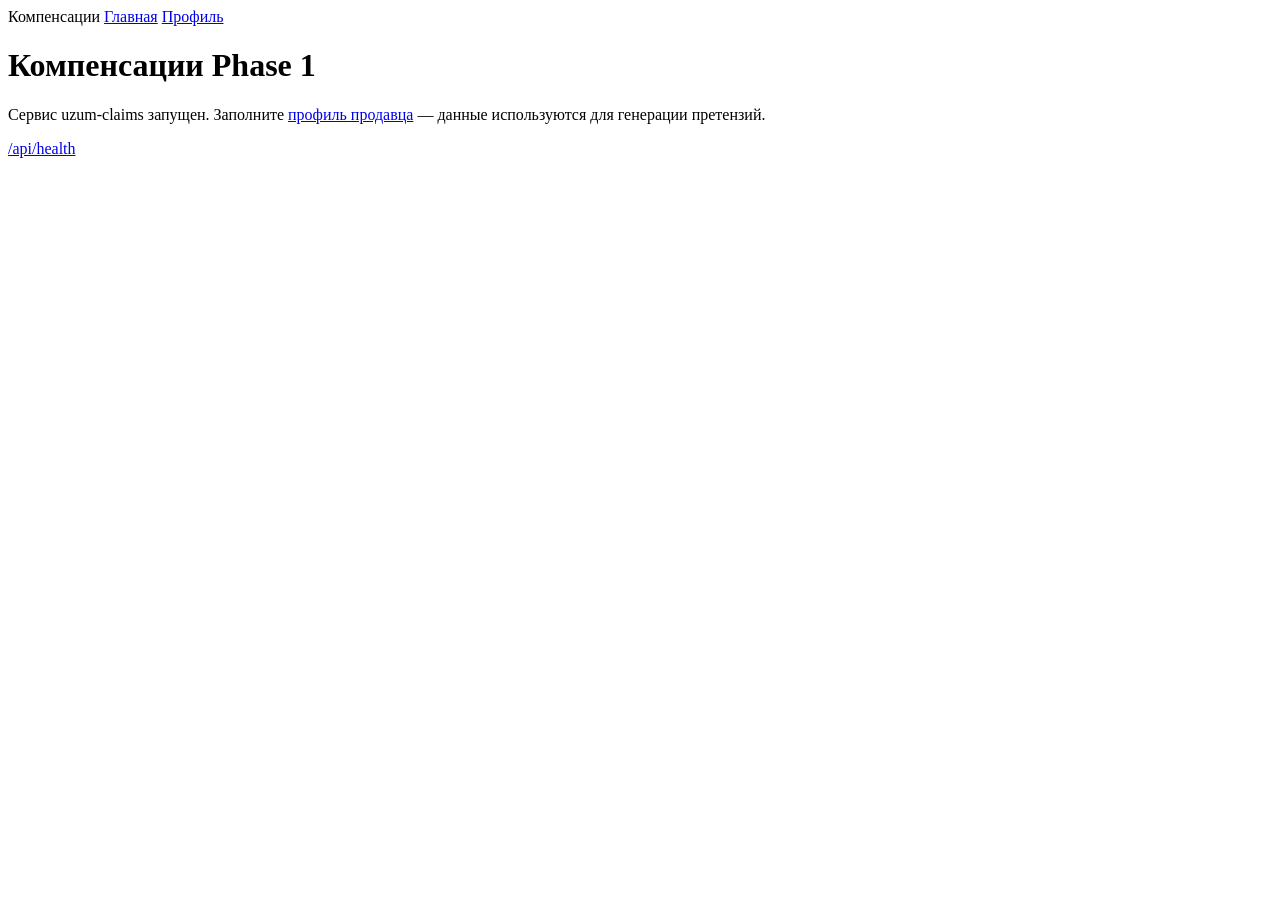
==== frontend/index.html @ 59cc33c0 "feat(claims): bootstrap + seller profile schema and CRUD (Phases 0-1) Phase 0 — bootstrap: - FastAPI" ====
<!DOCTYPE html>
<html lang="ru" data-theme="light">
<head>
  <meta charset="UTF-8" />
  <meta name="viewport" content="width=device-width, initial-scale=1.0" />
  <title>Uzum Compensations</title>
  <link rel="preconnect" href="https://fonts.googleapis.com">
  <link rel="preconnect" href="https://fonts.gstatic.com" crossorigin>
  <link href="https://fonts.googleapis.com/css2?family=Inter:wght@400;500;600;700&display=swap" rel="stylesheet">
  <link rel="stylesheet" href="/static/css/styles.css">
</head>
<body>
  <nav class="topnav">
    <span class="brand">Компенсации</span>
    <a href="/" class="active">Главная</a>
    <a href="/profile">Профиль</a>
  </nav>

  <div class="shell">
    <div class="card">
      <h1>Компенсации <span class="badge">Phase 1</span></h1>
      <p class="lead">Сервис uzum-claims запущен. Заполните <a href="/profile">профиль продавца</a> — данные используются для генерации претензий.</p>
      <p><a href="/api/health">/api/health</a></p>
    </div>
  </div>
</body>
</html>
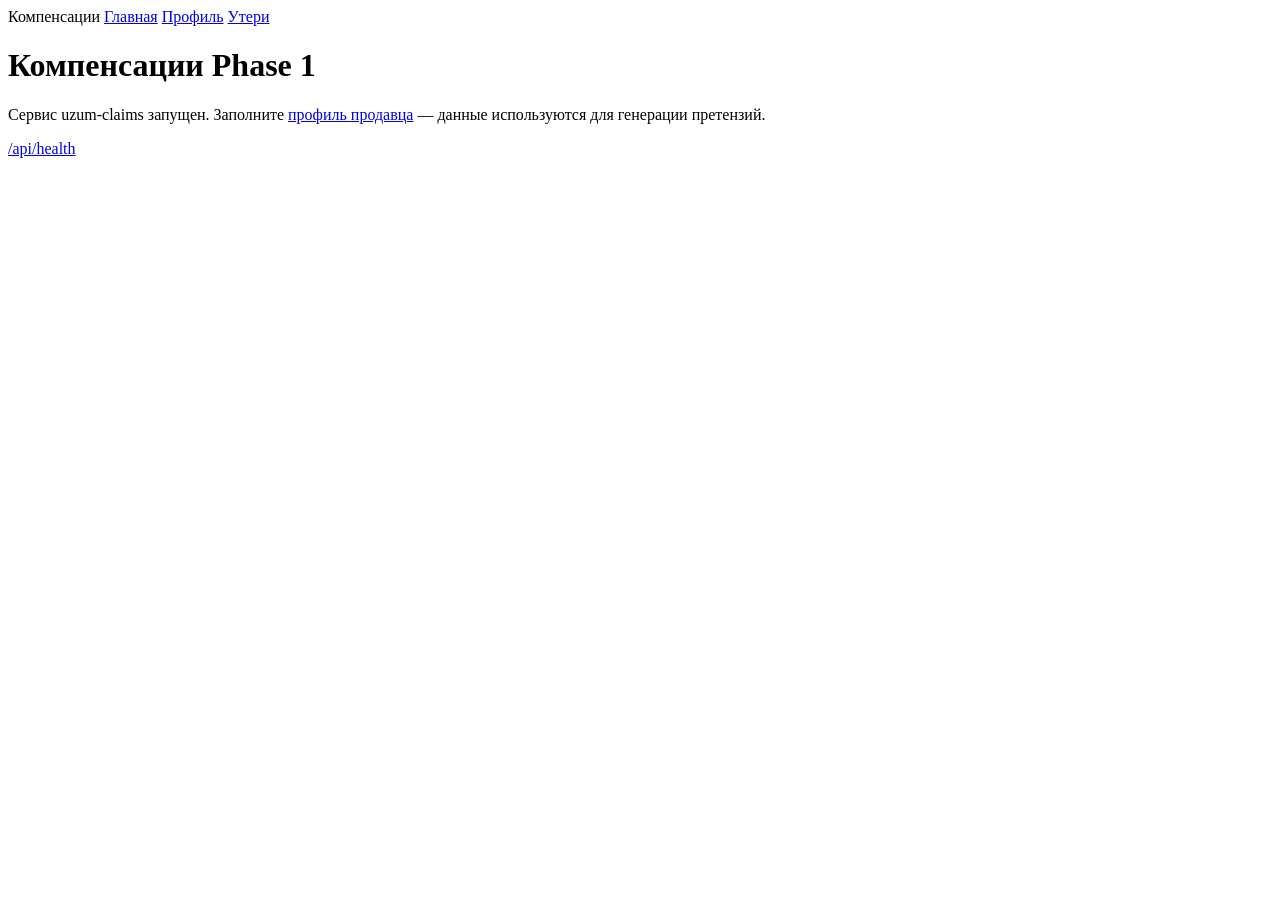
==== commit 8978330d: "feat(claims): returns short-pick detection (Phase 2) Adds the first loss detector and the lost-items" ====
--- a/frontend/index.html
+++ b/frontend/index.html
@@ -14,6 +14,7 @@
     <span class="brand">Компенсации</span>
     <a href="/" class="active">Главная</a>
     <a href="/profile">Профиль</a>
+    <a href="/losses">Утери</a>
   </nav>
 
   <div class="shell">
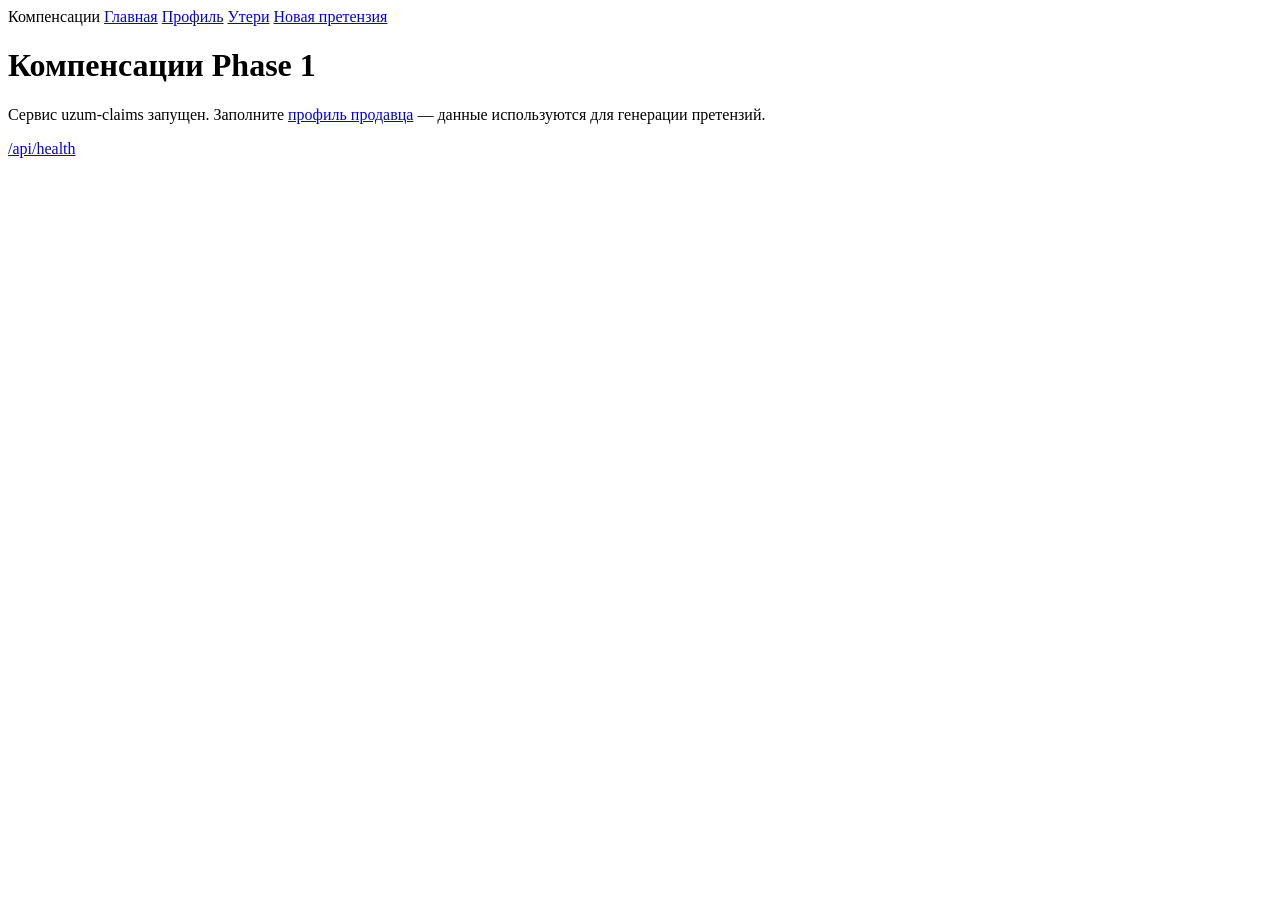
==== commit 3b19f110: "feat(claims): docx generation end-to-end (Phase 4) Re-author the four real Uzum templates as token-b" ====
--- a/frontend/index.html
+++ b/frontend/index.html
@@ -15,6 +15,7 @@
     <a href="/" class="active">Главная</a>
     <a href="/profile">Профиль</a>
     <a href="/losses">Утери</a>
+    <a href="/new-claim">Новая претензия</a>
   </nav>
 
   <div class="shell">
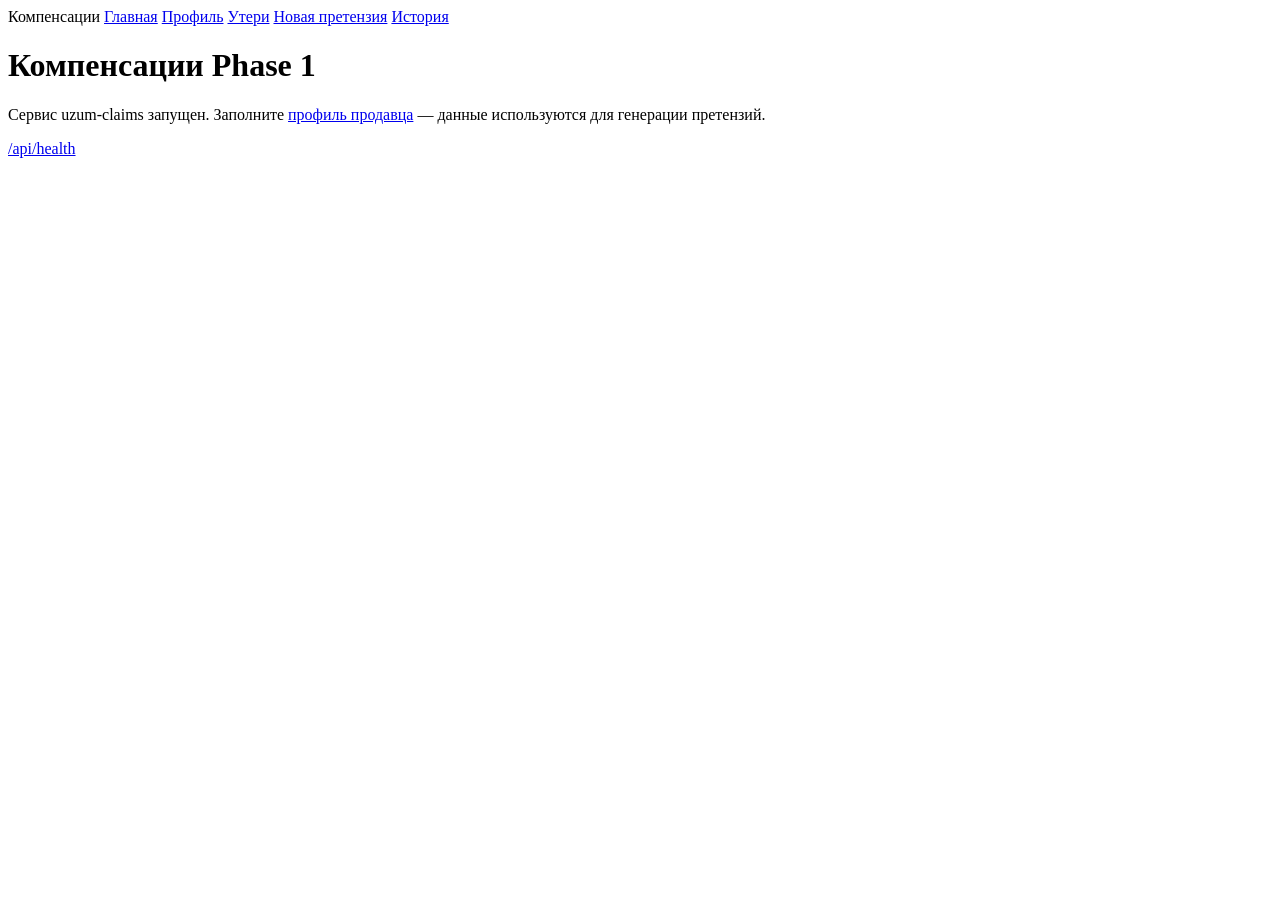
==== commit 3b21aa7a: "feat(claims): claims history + status tracking (Phase 7) backend/routers/claims.py - GET /api/claims" ====
--- a/frontend/index.html
+++ b/frontend/index.html
@@ -16,6 +16,7 @@
     <a href="/profile">Профиль</a>
     <a href="/losses">Утери</a>
     <a href="/new-claim">Новая претензия</a>
+    <a href="/claims">История</a>
   </nav>
 
   <div class="shell">
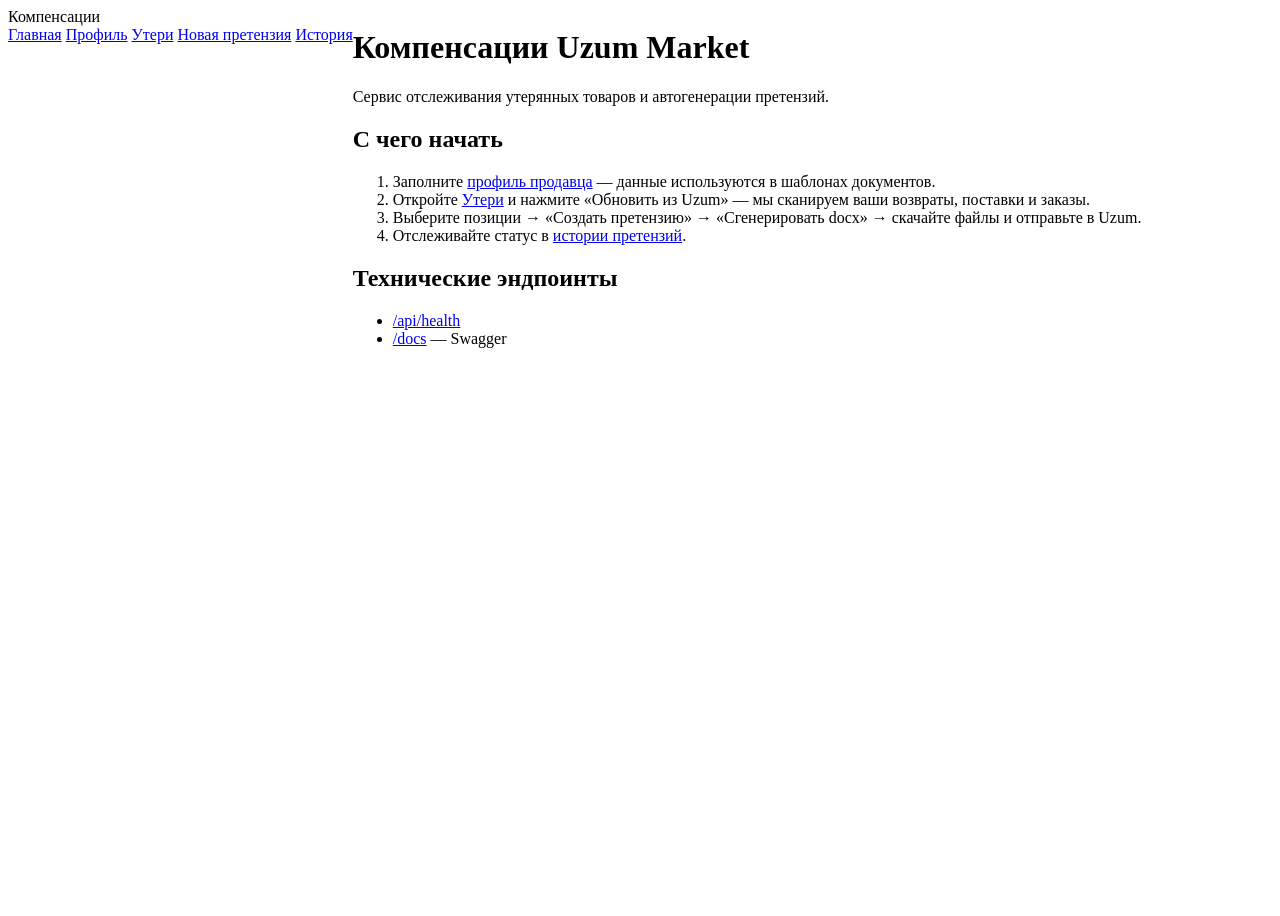
==== commit e3068035: "feat(claims): polish + vendex visual fork + mobile nav (Phase 8) Visual identity now matches vendex." ====
--- a/frontend/index.html
+++ b/frontend/index.html
@@ -3,28 +3,50 @@
 <head>
   <meta charset="UTF-8" />
   <meta name="viewport" content="width=device-width, initial-scale=1.0" />
-  <title>Uzum Compensations</title>
+  <title>Компенсации</title>
   <link rel="preconnect" href="https://fonts.googleapis.com">
   <link rel="preconnect" href="https://fonts.gstatic.com" crossorigin>
   <link href="https://fonts.googleapis.com/css2?family=Inter:wght@400;500;600;700&display=swap" rel="stylesheet">
   <link rel="stylesheet" href="/static/css/styles.css">
 </head>
 <body>
-  <nav class="topnav">
-    <span class="brand">Компенсации</span>
-    <a href="/" class="active">Главная</a>
-    <a href="/profile">Профиль</a>
-    <a href="/losses">Утери</a>
-    <a href="/new-claim">Новая претензия</a>
-    <a href="/claims">История</a>
-  </nav>
+<div id="app-page" style="display:flex;min-height:100vh;">
+  <aside class="sidebar">
+    <div class="sidebar-logo">Компенс<span>ации</span></div>
+    <nav>
+      <a class="sidebar-link active" href="/">Главная</a>
+      <a class="sidebar-link" href="/profile">Профиль</a>
+      <a class="sidebar-link" href="/losses">Утери</a>
+      <a class="sidebar-link" href="/new-claim">Новая претензия</a>
+      <a class="sidebar-link" href="/claims">История</a>
+    </nav>
+  </aside>
 
-  <div class="shell">
-    <div class="card">
-      <h1>Компенсации <span class="badge">Phase 1</span></h1>
-      <p class="lead">Сервис uzum-claims запущен. Заполните <a href="/profile">профиль продавца</a> — данные используются для генерации претензий.</p>
-      <p><a href="/api/health">/api/health</a></p>
+  <main class="main-content">
+    <div class="claims-shell">
+      <h1 class="page-title">Компенсации Uzum Market</h1>
+      <p class="lead">Сервис отслеживания утерянных товаров и автогенерации претензий.</p>
+
+      <div class="card">
+        <h2>С чего начать</h2>
+        <ol>
+          <li>Заполните <a href="/profile" class="row-link">профиль продавца</a> — данные используются в шаблонах документов.</li>
+          <li>Откройте <a href="/losses" class="row-link">Утери</a> и нажмите «Обновить из Uzum» — мы сканируем ваши возвраты, поставки и заказы.</li>
+          <li>Выберите позиции → «Создать претензию» → «Сгенерировать docx» → скачайте файлы и отправьте в Uzum.</li>
+          <li>Отслеживайте статус в <a href="/claims" class="row-link">истории претензий</a>.</li>
+        </ol>
+      </div>
+
+      <div class="card">
+        <h2>Технические эндпоинты</h2>
+        <ul>
+          <li><a href="/api/health" class="row-link">/api/health</a></li>
+          <li><a href="/docs" class="row-link">/docs</a> — Swagger</li>
+        </ul>
+      </div>
     </div>
-  </div>
+  </main>
+</div>
+<script type="module" src="/static/js/shell.js"></script>
 </body>
 </html>
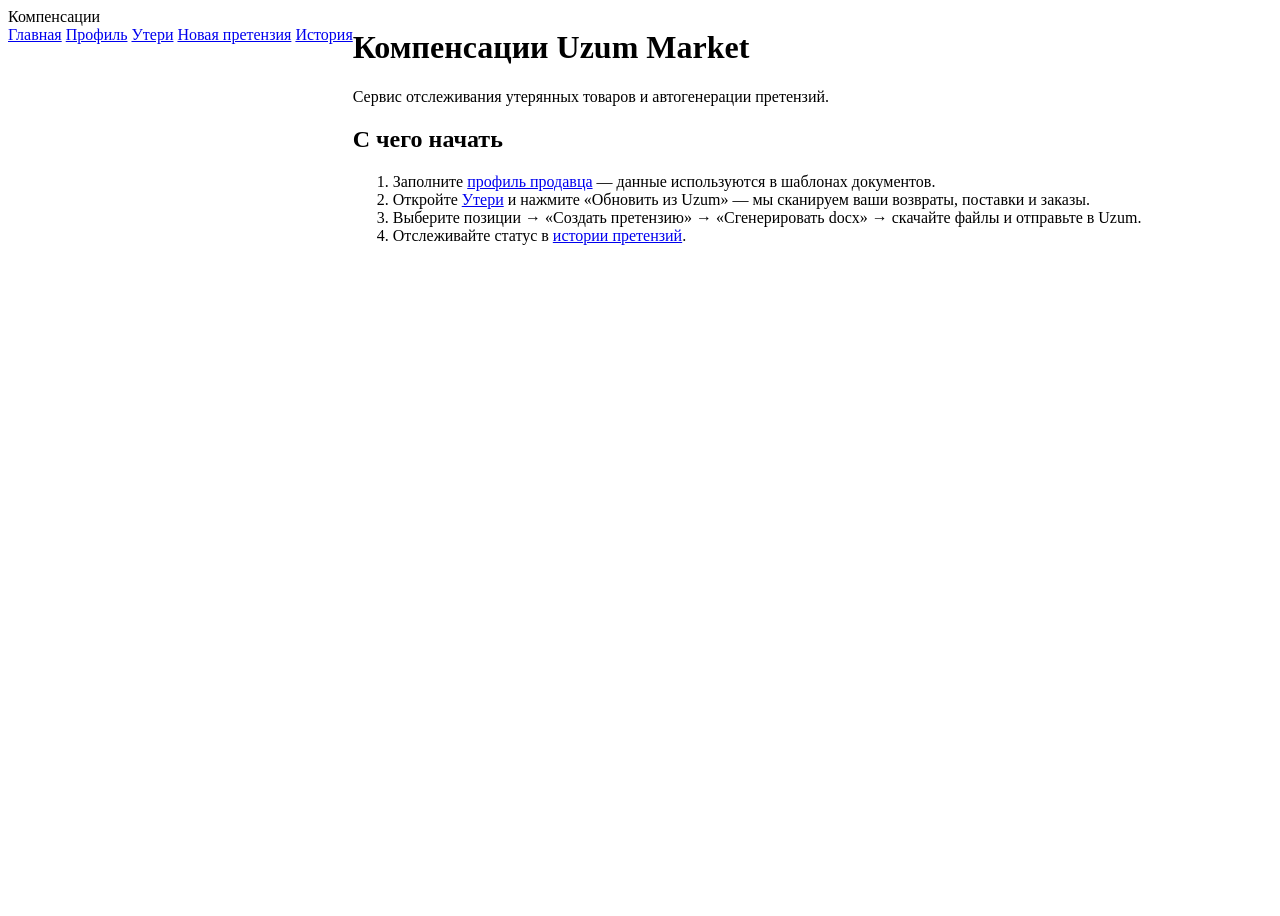
==== commit 1d4384ec: "fix(claims): drop dev-endpoints block from landing (seller-facing)" ====
--- a/frontend/index.html
+++ b/frontend/index.html
@@ -1,24 +1,25 @@
 <!DOCTYPE html>
 <html lang="ru" data-theme="light">
 <head>
+  <base href="/claims/">
   <meta charset="UTF-8" />
   <meta name="viewport" content="width=device-width, initial-scale=1.0" />
   <title>Компенсации</title>
   <link rel="preconnect" href="https://fonts.googleapis.com">
   <link rel="preconnect" href="https://fonts.gstatic.com" crossorigin>
   <link href="https://fonts.googleapis.com/css2?family=Inter:wght@400;500;600;700&display=swap" rel="stylesheet">
-  <link rel="stylesheet" href="/static/css/styles.css">
+  <link rel="stylesheet" href="static/css/styles.css">
 </head>
 <body>
 <div id="app-page" style="display:flex;min-height:100vh;">
   <aside class="sidebar">
     <div class="sidebar-logo">Компенс<span>ации</span></div>
     <nav>
-      <a class="sidebar-link active" href="/">Главная</a>
-      <a class="sidebar-link" href="/profile">Профиль</a>
-      <a class="sidebar-link" href="/losses">Утери</a>
-      <a class="sidebar-link" href="/new-claim">Новая претензия</a>
-      <a class="sidebar-link" href="/claims">История</a>
+      <a class="sidebar-link active" href=".">Главная</a>
+      <a class="sidebar-link" href="profile">Профиль</a>
+      <a class="sidebar-link" href="losses">Утери</a>
+      <a class="sidebar-link" href="new-claim">Новая претензия</a>
+      <a class="sidebar-link" href="claims">История</a>
     </nav>
   </aside>
 
@@ -30,23 +31,16 @@
       <div class="card">
         <h2>С чего начать</h2>
         <ol>
-          <li>Заполните <a href="/profile" class="row-link">профиль продавца</a> — данные используются в шаблонах документов.</li>
-          <li>Откройте <a href="/losses" class="row-link">Утери</a> и нажмите «Обновить из Uzum» — мы сканируем ваши возвраты, поставки и заказы.</li>
+          <li>Заполните <a href="profile" class="row-link">профиль продавца</a> — данные используются в шаблонах документов.</li>
+          <li>Откройте <a href="losses" class="row-link">Утери</a> и нажмите «Обновить из Uzum» — мы сканируем ваши возвраты, поставки и заказы.</li>
           <li>Выберите позиции → «Создать претензию» → «Сгенерировать docx» → скачайте файлы и отправьте в Uzum.</li>
-          <li>Отслеживайте статус в <a href="/claims" class="row-link">истории претензий</a>.</li>
+          <li>Отслеживайте статус в <a href="claims" class="row-link">истории претензий</a>.</li>
         </ol>
       </div>
 
-      <div class="card">
-        <h2>Технические эндпоинты</h2>
-        <ul>
-          <li><a href="/api/health" class="row-link">/api/health</a></li>
-          <li><a href="/docs" class="row-link">/docs</a> — Swagger</li>
-        </ul>
-      </div>
     </div>
   </main>
 </div>
-<script type="module" src="/static/js/shell.js"></script>
+<script type="module" src="static/js/shell.js"></script>
 </body>
 </html>
